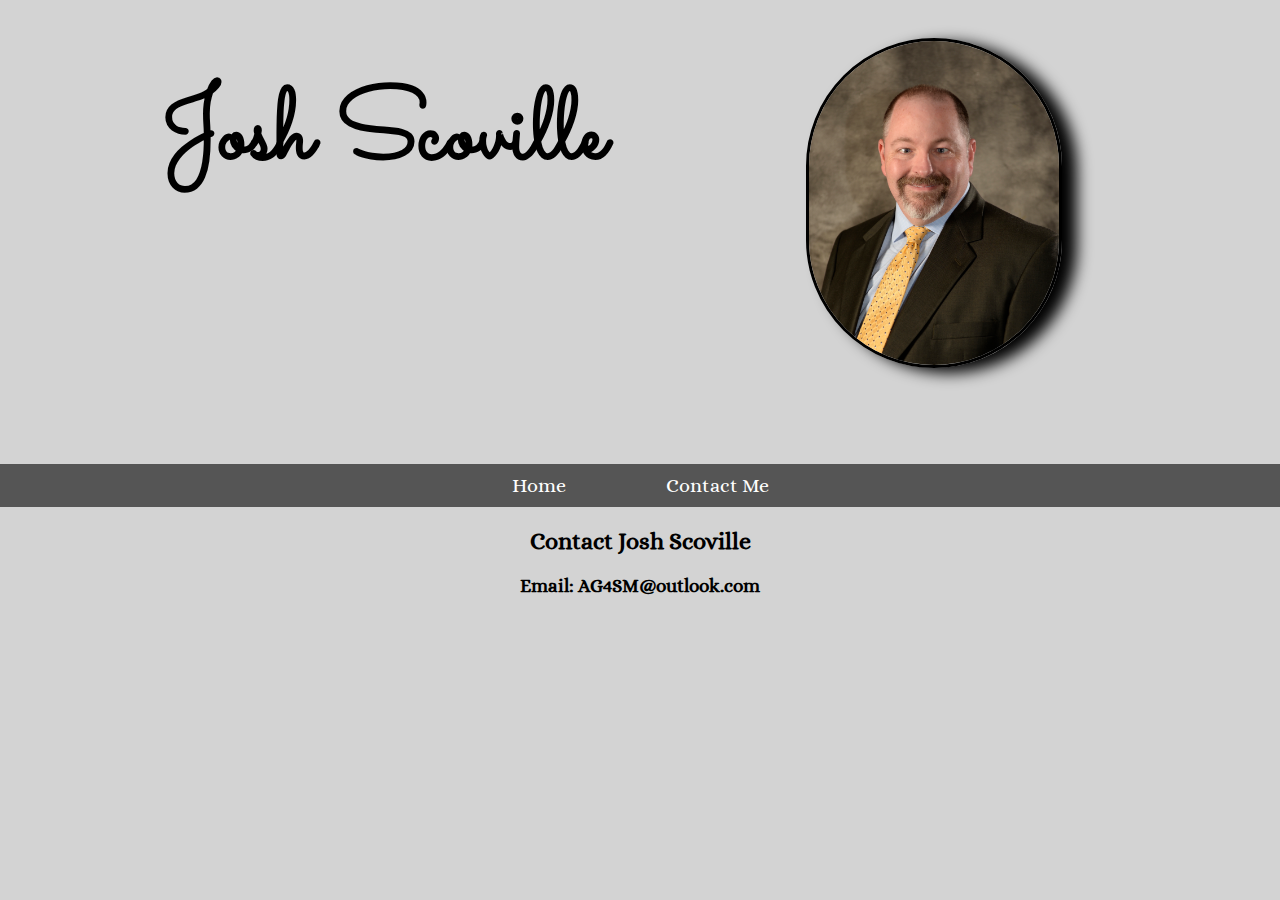
==== contact.html @ d3db275e "add contact page" ====
<!DOCTYPE html>
<html lang="en">
    <head>
        <meta charset="UTF-8">
        <meta http-equiv="X-UA-Compatible" content="IE=edge">
        <link rel="preconnect" href="https://fonts.googleapis.com">
        <link rel="preconnect" href="https://fonts.gstatic.com" crossorigin>
        <link href="https://fonts.googleapis.com/css2?family=Alice&family=Sacramento&display=swap" rel="stylesheet">
        <meta name="viewport" content="width=device-width, initial-scale=1.0">
        <link rel="stylesheet" href="./css/main.css">
        <title>Josh Scoville - Contact Me</title>
    </head>
<body>
    <header>
        <div id="header-banner">
            <div id="header-text">
                <h1>Josh Scoville</h1>
            </div>
            <div id="header-image">
                <img src="./images/Josh_suit cropped.jpeg" aria-label="Josh Scoville in business suit" alt="Josh Scoville in business suit">
            </div>
        </div>
        <nav>
            <li><a href="./index.html">Home</a></li>
            <li><a href="./contact.html">Contact Me</a></li>
        </nav>
    </header>
    <h2>Contact Josh Scoville</h2>
    <h3>Email: AG4SM@outlook.com</h3>
</body>
</html>
---- css/main.css ----
* {
    margin: 0;
    padding: 0;
}

body, html{
    height: 100%;
    margin: 0px;
    display: flexbox;
}

body{
    background-color: lightgray;
    background-repeat: no-repeat;
    background-size: cover;
    position: relative;
    font-family: 'Alice', 'serif';
}

header {
    display: inline-block;
    width: 100%;
}

#header-text h1{
    font-family: 'Sacramento', cursive;
    font-size: 100px;
    text-align: center;
    padding-top: 5%;
    float: left;
    width: 60%;
    height: 400px;
}

#header-image {
    float: left;
    width: 30%;
}

#header-image img {
    width: 250px;
    margin: 10%;
    border-radius: 250px;
    border: 3px solid black;
    box-shadow: 15px 5px 15px;
}

nav {
    display: flex;
    color: white;
    width: 100%;
    background-color: #555555;
    font-family: 'Alice', 'serif';
    font-size: 20px;
    justify-content: center;
}

nav li{
    display: flex;
    margin: 10px 50px 10px 50px;
    align-items: center;
}

nav ul{
    background-color: black;
    margin: 0;
    list-style-type: none;
    padding: 20px;
    text-align: center;
    display: flex;
    align-items: center;
    font-family: 'Alice', 'serif';
}

nav a{
    text-decoration: none;
    color: white;
}

section {
    width: 28%;
    align-items: center;
    padding: 20px;
}

#work {
    display: flex;
    flex-wrap: wrap;
    justify-content: center;
}

h2, p {
    text-align: center;
    padding-top: 20px;
}

h3 {
    text-align: center;
    padding-top: 20px;
    padding-bottom: 10px;
}

section img {
    width: 100%;
}

footer {
    background-color: #555555;
    color: white;
}

footer p {
    padding: 5px;
}
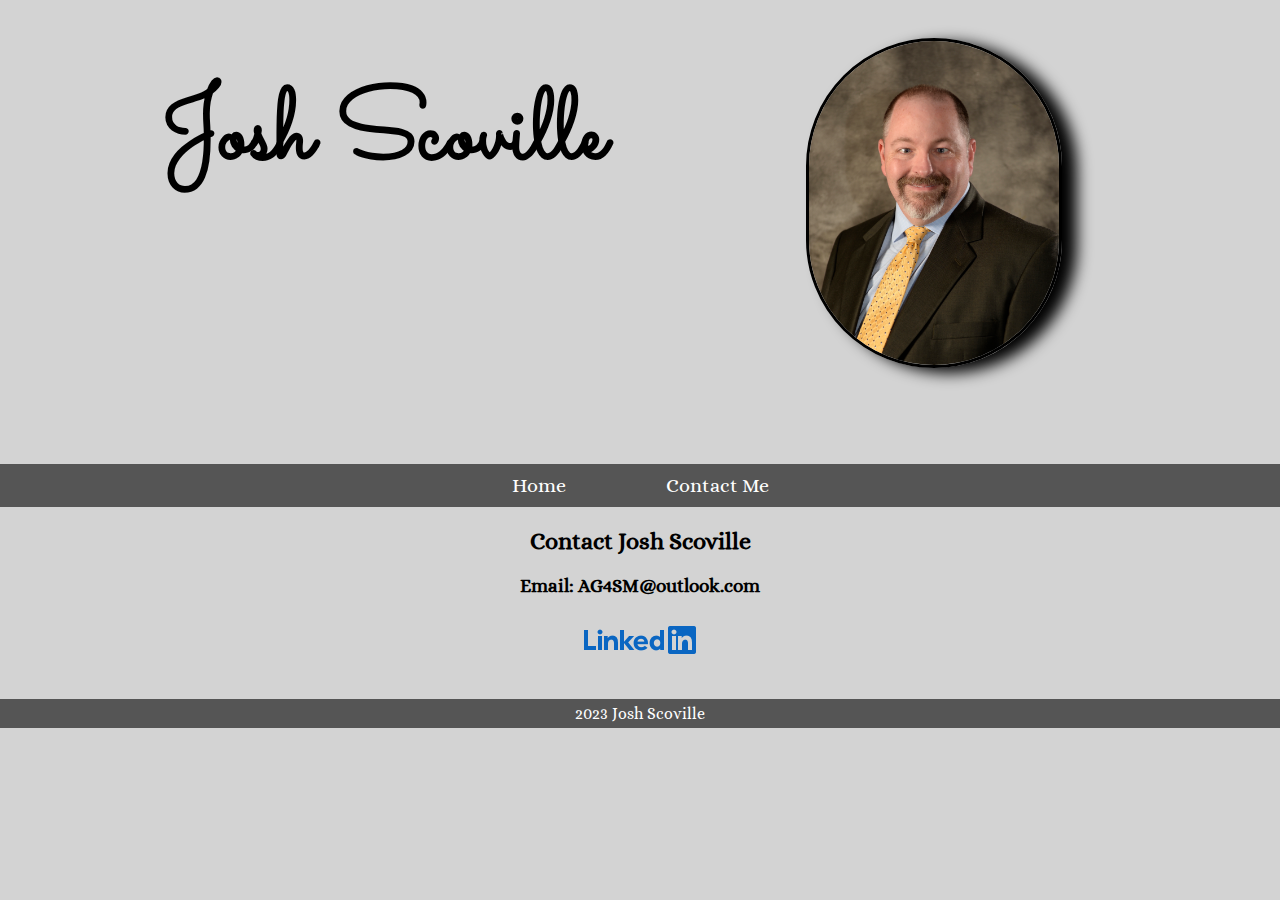
==== commit 0c4efb06: "add Linkedin to contact page" ====
--- a/contact.html
+++ b/contact.html
@@ -25,7 +25,15 @@
             <li><a href="./contact.html">Contact Me</a></li>
         </nav>
     </header>
-    <h2>Contact Josh Scoville</h2>
-    <h3>Email: AG4SM@outlook.com</h3>
+    <main id="main-contact">
+        <h2>Contact Josh Scoville</h2>
+        <h3>Email: AG4SM@outlook.com</h3>
+        <h3><a href="https://www.linkedin.com/in/josh-scoville/">
+            <img src="./images/LinkedIn-Blue-14@2x.png"></a>
+        </h3>
+    </main>
+    <footer>
+        <p>2023 Josh Scoville</p>
+    </footer>
 </body>
 </html>--- a/css/main.css
+++ b/css/main.css
@@ -111,4 +111,12 @@
 
 footer p {
     padding: 5px;
+}
+
+#main-contact {
+    height: 12em;
+}
+
+.items {
+
 }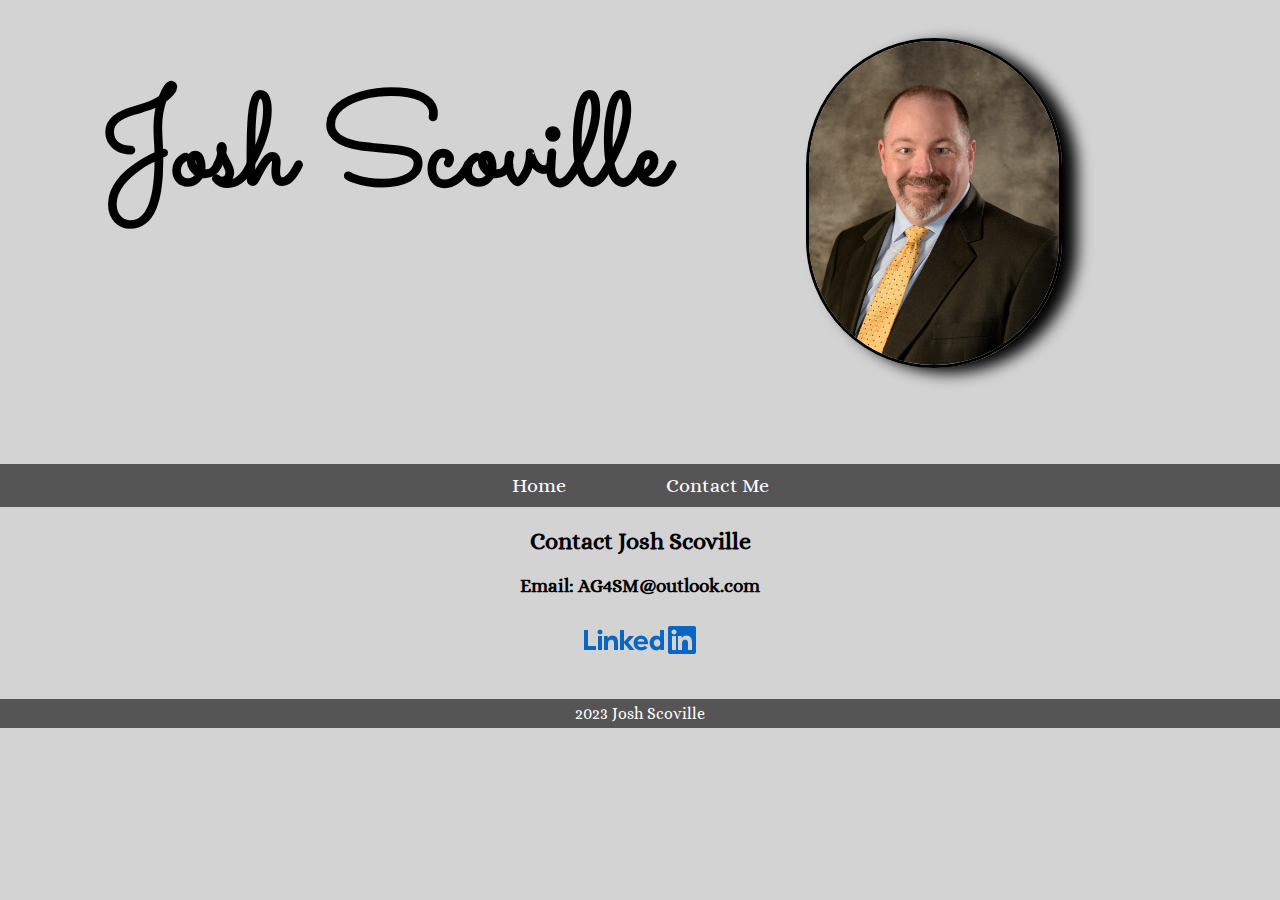
==== commit 70a782b3: "nav tweaks" ====
--- a/contact.html
+++ b/contact.html
@@ -1,39 +1,41 @@
-<!DOCTYPE html>
-<html lang="en">
-    <head>
-        <meta charset="UTF-8">
-        <meta http-equiv="X-UA-Compatible" content="IE=edge">
-        <link rel="preconnect" href="https://fonts.googleapis.com">
-        <link rel="preconnect" href="https://fonts.gstatic.com" crossorigin>
-        <link href="https://fonts.googleapis.com/css2?family=Alice&family=Sacramento&display=swap" rel="stylesheet">
-        <meta name="viewport" content="width=device-width, initial-scale=1.0">
-        <link rel="stylesheet" href="./css/main.css">
-        <title>Josh Scoville - Contact Me</title>
-    </head>
-<body>
-    <header>
-        <div id="header-banner">
-            <div id="header-text">
-                <h1>Josh Scoville</h1>
-            </div>
-            <div id="header-image">
-                <img src="./images/Josh_suit cropped.jpeg" aria-label="Josh Scoville in business suit" alt="Josh Scoville in business suit">
-            </div>
-        </div>
-        <nav>
-            <li><a href="./index.html">Home</a></li>
-            <li><a href="./contact.html">Contact Me</a></li>
-        </nav>
-    </header>
-    <main id="main-contact">
-        <h2>Contact Josh Scoville</h2>
-        <h3>Email: AG4SM@outlook.com</h3>
-        <h3><a href="https://www.linkedin.com/in/josh-scoville/">
-            <img src="./images/LinkedIn-Blue-14@2x.png"></a>
-        </h3>
-    </main>
-    <footer>
-        <p>2023 Josh Scoville</p>
-    </footer>
-</body>
+<!DOCTYPE html>
+<html lang="en">
+    <head>
+        <meta charset="UTF-8">
+        <meta http-equiv="X-UA-Compatible" content="IE=edge">
+        <link rel="preconnect" href="https://fonts.googleapis.com">
+        <link rel="preconnect" href="https://fonts.gstatic.com" crossorigin>
+        <link href="https://fonts.googleapis.com/css2?family=Alice&family=Sacramento&display=swap" rel="stylesheet">
+        <meta name="viewport" content="width=device-width, initial-scale=1.0">
+        <link rel="stylesheet" href="./css/main.css">
+        <title>Josh Scoville - Contact Me</title>
+    </head>
+<body>
+    <header>
+        <div id="header-banner">
+            <div id="header-text">
+                <h1>Josh Scoville</h1>
+            </div>
+            <div id="header-image">
+                <img src="./images/Josh_suit cropped.jpeg" aria-label="Josh Scoville in business suit" alt="Josh Scoville in business suit">
+            </div>
+        </div>
+        <nav>
+            <ul>
+                <li><a href="./index.html">Home</a></li>
+                <li><a href="./contact.html">Contact Me</a></li>
+            </ul>
+        </nav>
+    </header>
+    <main id="main-contact">
+        <h2>Contact Josh Scoville</h2>
+        <h3>Email: AG4SM@outlook.com</h3>
+        <h3><a href="https://www.linkedin.com/in/josh-scoville/">
+            <img src="./images/LinkedIn-Blue-14@2x.png"></a>
+        </h3>
+    </main>
+    <footer>
+        <p>2023 Josh Scoville</p>
+    </footer>
+</body>
 </html>--- a/css/main.css
+++ b/css/main.css
@@ -12,8 +12,6 @@
 body{
     background-color: lightgray;
     background-repeat: no-repeat;
-    background-size: cover;
-    position: relative;
     font-family: 'Alice', 'serif';
 }
 
@@ -24,12 +22,12 @@
 
 #header-text h1{
     font-family: 'Sacramento', cursive;
-    font-size: 100px;
+    font-size: 8rem;
     text-align: center;
     padding-top: 5%;
     float: left;
     width: 60%;
-    height: 400px;
+    height: 25rem;
 }
 
 #header-image {
@@ -39,6 +37,7 @@
 
 #header-image img {
     width: 250px;
+    height: auto;
     margin: 10%;
     border-radius: 250px;
     border: 3px solid black;
@@ -55,18 +54,13 @@
     justify-content: center;
 }
 
-nav li{
+nav li {
     display: flex;
     margin: 10px 50px 10px 50px;
     align-items: center;
 }
 
 nav ul{
-    background-color: black;
-    margin: 0;
-    list-style-type: none;
-    padding: 20px;
-    text-align: center;
     display: flex;
     align-items: center;
     font-family: 'Alice', 'serif';
@@ -100,6 +94,10 @@
     padding-bottom: 10px;
 }
 
+section:hover {
+    opacity: 0.5;
+}
+
 section img {
     width: 100%;
 }
@@ -117,6 +115,16 @@
     height: 12em;
 }
 
-.items {
+@media only screen and (max-width: 900px) {
+    #header-text h1 {
+        font-size: 4rem;
+        height: 
+        10rem;
+    }
 
+    #header-image img {
+        width: 100px;
+        height: auto;
+        display: inline;
+    }
 }